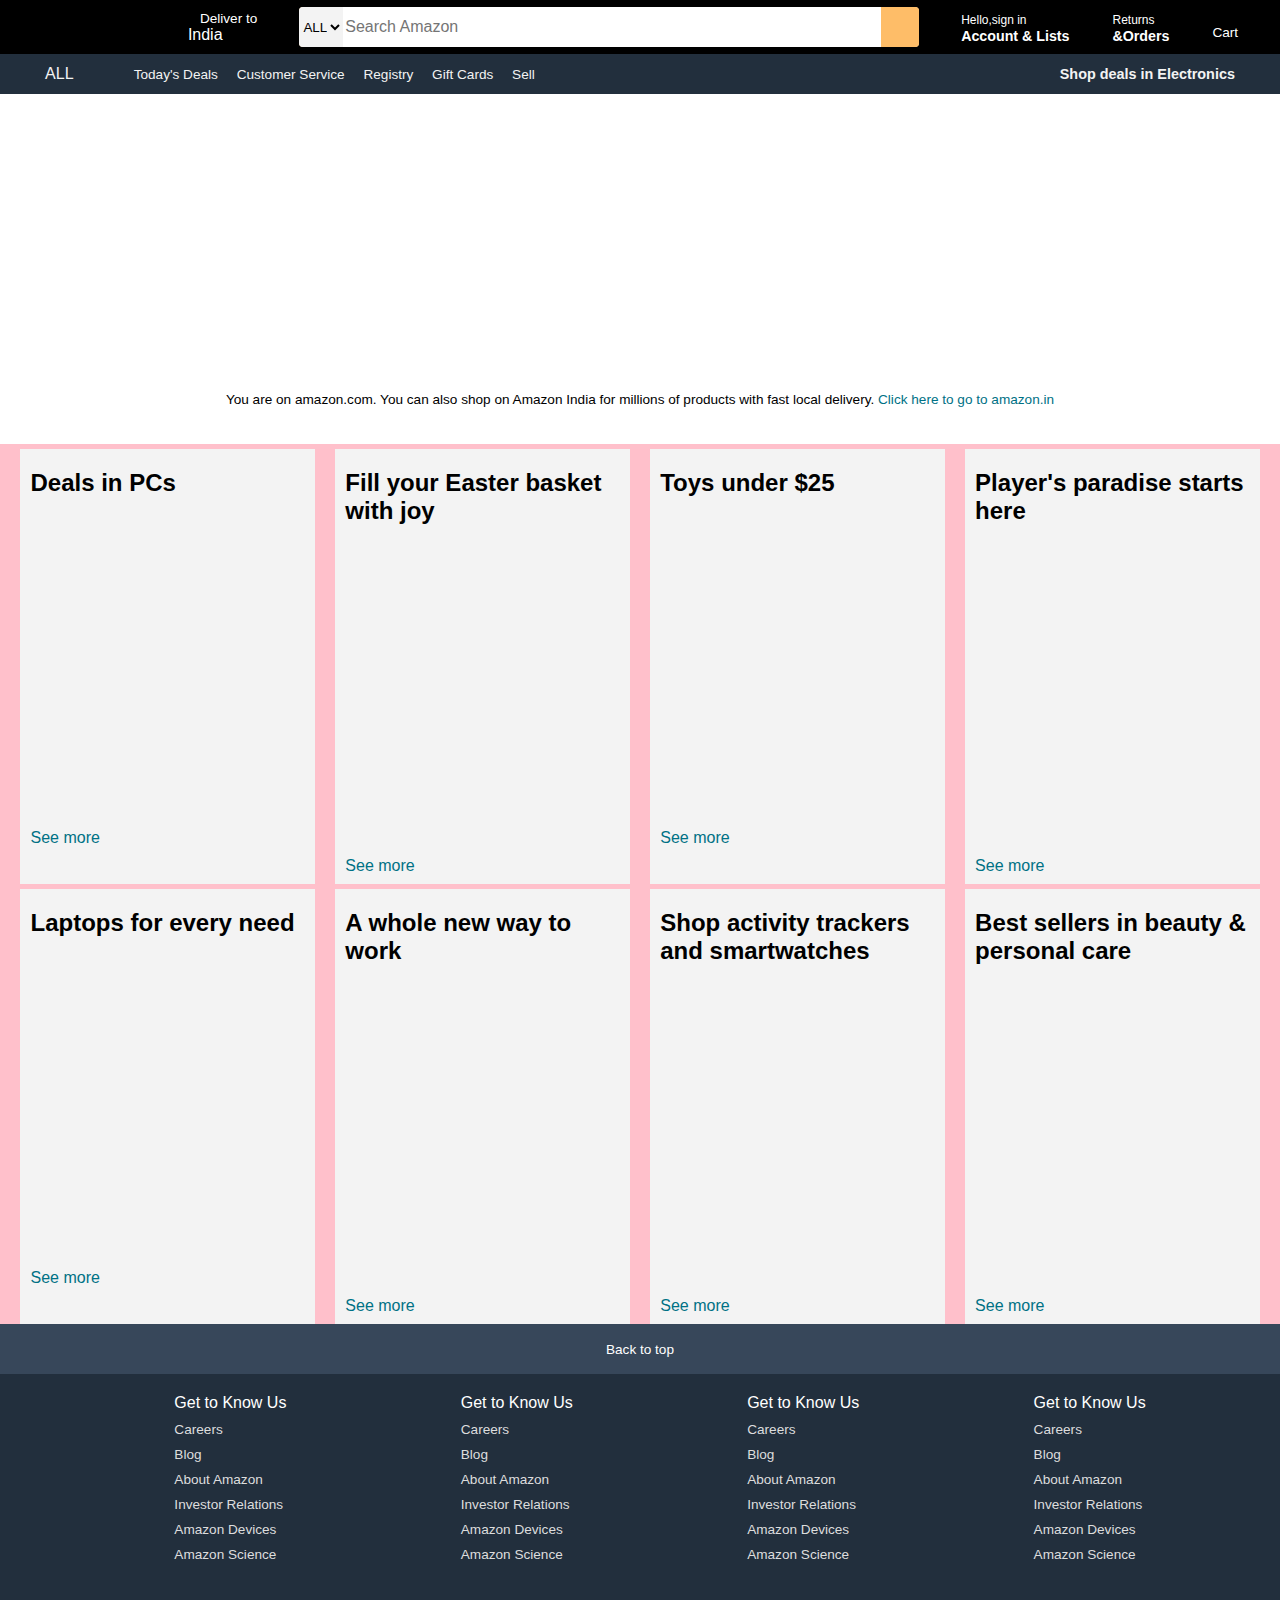
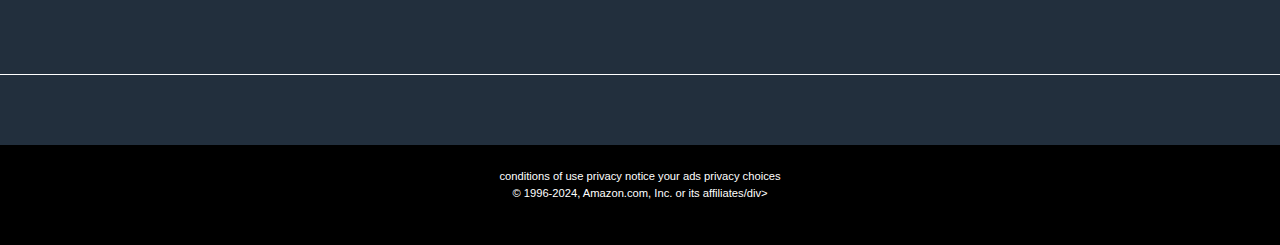
==== amazon.html @ 48b76c44 "Add files via upload" ====
<!DOCTYPE html>
<html lang="en">
<head>
    <meta charset="UTF-8">
    <meta name="viewport" content="width=device-width, initial-scale=1.0">
    <title>Amazon</title>
    <link rel="stylesheet" href="amazonstyle.css">
    <link rel="stylesheet" href="https://cdnjs.cloudflare.com/ajax/libs/font-awesome/6.5.1/css/all.min.css" integrity="sha512-DTOQO9RWCH3ppGqcWaEA1BIZOC6xxalwEsw9c2QQeAIftl+Vegovlnee1c9QX4TctnWMn13TZye+giMm8e2LwA==" crossorigin="anonymous" referrerpolicy="no-referrer" />
</head>
<body>
  <header>
    <div class="navbar " >
        <div class="classlogo border">
            <div class="logo">
            </div>
        </div>
        <div class="navaddress border">
            <p class="addfirst">Deliver to</p>
            <div class="addicon">
            <i class="fa-solid fa-location-dot"></i>
            <p class="addsecond">India</p>
        </div>
        </div>
        <div class="navsearch">
            <select class="searchselect">
            <option>ALL</option>

            </select>
            <input placeholder="Search Amazon" class="searchinput">
            <div class="searchicon">
                <i class="fa-solid fa-magnifying-glass"></i>
            </div>
        </div>
       <div class="navsignin border">
        <p><span>Hello,sign in</span></p>
        <p class="navsecond">Account & Lists</p>
       </div>
       <div class="navreturn border">
        <p><span>Returns</span></p>
        <p class="navsecond">&Orders</p>
       </div>

       <div class="navcart border">
        <i class="fa-solid fa-cart-shopping"></i>
        Cart
       </div>
    </div>
    <div class="pannel">
        <div class="pannelall">
            <i class="fa-solid fa-bars"></i>
            ALL
        </div>
        <div class="panneloptions">
            <p> Today's Deals</p>
            <p> Customer Service</p>
            <p> Registry</p>
            <p> Gift Cards</p>
            <p> Sell</p> 
        </div>
        <div class="panneldeals">
            Shop deals in Electronics
        </div>
    </div>
  </header>
  <div class="herosection">
    <div class="heromsg"><p>You are on amazon.com. You can also shop on Amazon India for millions of products with fast local delivery. <a>Click here to go to amazon.in</a></p>
    
    </div>
  </div>
  <div class="shopsection">
    <div class="box1 box">
        <div class="boxcontent"><h2>Deals in PCs</h2>
            <div class="boxing"  style="background-image: url(https://images-na.ssl-images-amazon.com/images/G/01/AmazonExports/Events/2023/EBF23/Fuji_Desktop_Single_image_EBF_2x_v1._SY608_CB573698005_.jpg);"></div>
            <a> See more</a></div>
    </div>
    <div class="box2 box"><div class="boxcontent"><h2>Fill your Easter basket with joy</h2>
        <div class="boxing"  style="background-image: url(https://images-na.ssl-images-amazon.com/images/G/01/AmazonExports/Events/2024/Easter/Fuji_Easter_Dash_card_2x_EN._SY608_CB581341381_.jpg);"></div>
        <a> See more</a></div></div>
    <div class="box3 box"><div class="boxcontent"><h2>Toys under $25</h2>
        <div class="boxing"  style="background-image: url(https://images-na.ssl-images-amazon.com/images/G/01/AmazonExports/Events/2023/EBF23/Fuji_Desktop_Single_image_EBF_2x_v3._SY608_CB573698005_.jpg);"></div>
        <a> See more</a></div></div>
    <div class="box4 box"><div class="boxcontent"><h2>Player's paradise starts here</h2>
        <div class="boxing"  style="background-image: url(https://images-na.ssl-images-amazon.com/images/G/01/US-hq/2023/img/Consumer_Electronics/XCM_CUTTLE_1546843_2940864_758x608_2X_en_US._SY608_CB613273467_.jpg);"></div>
        <a> See more</a></div></div>
        <div class="box5 box">
            <div class="boxcontent"><h2>Laptops for every need</h2>
                <div class="boxing"  style="background-image: url(https://images-na.ssl-images-amazon.com/images/G/01/us-manual-merchandising/XCM_CUTTLE_1622894_3373440_758x608_2X_en_size1_US._SY608_CB597469214_.jpg);"></div>
                <a> See more</a></div>
        </div>
        <div class="box6 box"><div class="boxcontent"><h2>A whole new way to work</h2>
            <div class="boxing"  style="background-image: url(https://images-na.ssl-images-amazon.com/images/G/01/US-hq/2023/img/Consumer_Electronics/XCM_CUTTLE_1622892_3373436_758x608_2X_en_US._SY608_CB597161294_.jpg);"></div>
            <a> See more</a></div></div>
        <div class="box7 box"><div class="boxcontent"><h2>Shop activity trackers and smartwatches</h2>
            <div class="boxing"  style="background-image: url(https://images-na.ssl-images-amazon.com/images/G/01/AmazonExports/Fuji/2021/September/DashboardCards/Fuji_Dash_SmartWatch_2X._SY608_CB639922111_.jpg);"></div>
            <a> See more</a></div></div>
        <div class="box8 box"><div class="boxcontent"><h2>Best sellers in beauty & personal care</h2>
            <div class="boxing"  style="background-image: url(https://m.media-amazon.com/images/I/51iMh82b5UL._AC_SY400_.jpg);"></div>
            <a> See more</a></div></div>
  </div>
  <footer>
    <div class="footpanel1">Back to top</div>
   <div class="footpanel2">
    <ul>
    <p>Get to Know Us</p>
    <a>Careers</a>
    <a>Blog</a>
    <a>About Amazon</a>
    <a>Investor Relations</a>
    <a>Amazon Devices</a>
    <a>Amazon Science</a>
    </ul>
    <ul>
    <p>Get to Know Us</p>
    <a>Careers</a>
    <a>Blog</a>
    <a>About Amazon</a>
    <a>Investor Relations</a>
    <a>Amazon Devices</a>
    <a>Amazon Science</a>
    </ul>
    <ul>
        <p>Get to Know Us</p>
        <a>Careers</a>
        <a>Blog</a>
        <a>About Amazon</a>
        <a>Investor Relations</a>
        <a>Amazon Devices</a>
        <a>Amazon Science</a>
        </ul>
    <ul>
                <p>Get to Know Us</p>
                <a>Careers</a>
                <a>Blog</a>
                <a>About Amazon</a>
                <a>Investor Relations</a>
                <a>Amazon Devices</a>
                <a>Amazon Science</a>
                </ul>
</div>  
<div class="footpanel3">
    <div class="logo"></div>
</div>
<div class="footpanel4"><div class="pages">
    <a>conditions of use </a>
    <a>privacy notice</a>
    <a> your ads privacy choices</a>
</div>
<div class="copyright">© 1996-2024, Amazon.com, Inc. or its affiliates/div></div>
</footer>
</body>
</html>
---- amazonstyle.css ----
*{
    margin: 0;
    font-family: Arial, Helvetica, sans-serif;
    border: border-box;
}
.navbar{
    height: 54px;
    background-color: black;
    display: flex;
    color: white;
    display: flex;
    align-items: center;
    justify-content: space-evenly;
    
}
.classlogo{
    height: 50px;
    width: 100px;
}
.logo{
    height: 50px;
    background-image: url("https://image-proxy.teamsi.com/?url=https://www.arkansasedc.com/images/default-source/default-album/amazon-dark-logo-png-transparent.png?sfvrsn=83e65452_0?fmt=jpeg&mode=crop&q=70");
background-size:cover ;
}
.border{
    border: 1px solid transparent;
}
.border:hover{
    border: 2px solid white;
}
.addfirst{
   
    font-size: 0.85rem;
    margin-left: 15px;
}
.addsecond{

    font-size: 1rem;
    margin-left: 3px;
}
.addicon{
    display: flex;
    align-items: center;
}
.navsearch{
    display: flex;
    justify-content: space-evenly;
    background-color: navajowhite;
    width: 620px;
    height: 40px;
    border-radius: 4px;
}
.searchselect{
    background-color: #f3f3f3;
    width: 50px;
    text-align: center;
    border-top-left-radius: 4px;
    border-bottom-left-radius: 4px;
    border: none;
}
.searchinput{
    width: 100%;
    font-size: 1rem;
    border: none;
}
.searchicon{
    width: 45px;
   display: flex;
   justify-content: center;
   align-items: center;
   font-size: 1.2rem;
   background-color: #febd68;
   border-bottom-right-radius: 4px;
   border-top-right-radius: 4px;
   color: #0f110f;
}
.navsearch:hover{
    border: 2px solid orange;
}
span{
    font-size: 0.75rem;
}
.navsecond{
    font-size: 0.89rem;
    font-weight: 700;
}
.navcart i{
 font-size: 30px;
}
.navcart{
    font-size: 0.85rem;
    font-weight: 40;
}
.pannel{
    height: 40px;
    background-color: #222f3d;
    display: flex;
    color: #f3f3f3;
    align-items: center;
    justify-content: space-evenly;
}
.panneloptions p{
    display: inline;
    margin-left: 15px;
}
.panneloptions{
    width: 70%;
    font-size: 0.85rem;
}
.panneldeals{
    font-size: 0.9rem;
    font-weight: 700;
}
.herosection{
    height: 350px;
    background-image: url("https://m.media-amazon.com/images/I/71VBt4eTg3L._SX3000_.jpg");
    background-size: cover;
    display: flex;
    justify-content: center;
    align-items: flex-end;
}
.heromsg{
    background-color: white;
    color:black;
    height: 40px;
    display: flex;
    align-items: center;
    justify-content: center;
    font-size: 0.85rem;
   width: 80%;
   margin-bottom: 25px;
}
.heromsg a{
    color: #007185;
}
.shopsection{
    display: flex;
    flex-wrap: wrap;
    justify-content: space-evenly;
    
    background-color: pink ;
}
.shopsection a{

    color: #007185;
}
.box{
    /*border: 2px solid black;*/
    height: 400px;
    width: 23%;
    background-color: #f3f3f3;
    padding: 20px 0px 15px;
    margin-top: 5px;
}
.boxing{
    height: 300px;
    background-size: cover;
    margin-top: 1rem;
    margin-bottom: 1rem;
}
.boxcontent{
   margin-left: 10px;
   margin-right: 10px;
}
.boxcontent p{
    color:#007185;
}
.footer{
    margin-top: 15px;
}
.footpanel1{
    background-color: #37475a;
    color: white;
    height: 50px;
    display: flex;
    justify-content: center;
    align-items: center;
    font-size: 0.85rem;
}
.footpanel2{
    background-color: #222f3d;
    color: white;
   height: 300px;
   display: flex;
   justify-content: space-evenly;
}
ul{
    margin-top: 20px;
}
ul a{
 display: block;
 font-size: 0.85rem;
 margin-top: 10px;
 color: #dddddd;
}
.footpanel3{
    background-color: #222f3d;
    color: white;
    border-top: 0.5px solid white;
    height: 70px;
    display: flex;
    justify-content: space-evenly;
    align-items: center;
}
.logo{
    height: 50px;
    background-image: url("https://image-proxy.teamsi.com/?url=https://www.arkansasedc.com/images/default-source/default-album/amazon-dark-logo-png-transparent.png?sfvrsn=83e65452_0?fmt=jpeg&mode=crop&q=70");
background-size:cover ;
width: 100px;
}
.footpanel4{
    background-color:black;
    color: white;
    height: 100px;
 

}
.pages{
font-size: 0.7rem;
text-align: center;
padding-top: 25px;
}
.copyright{
    padding-top: 5px;
    font-size: 0.7rem;
    text-align: center;
}
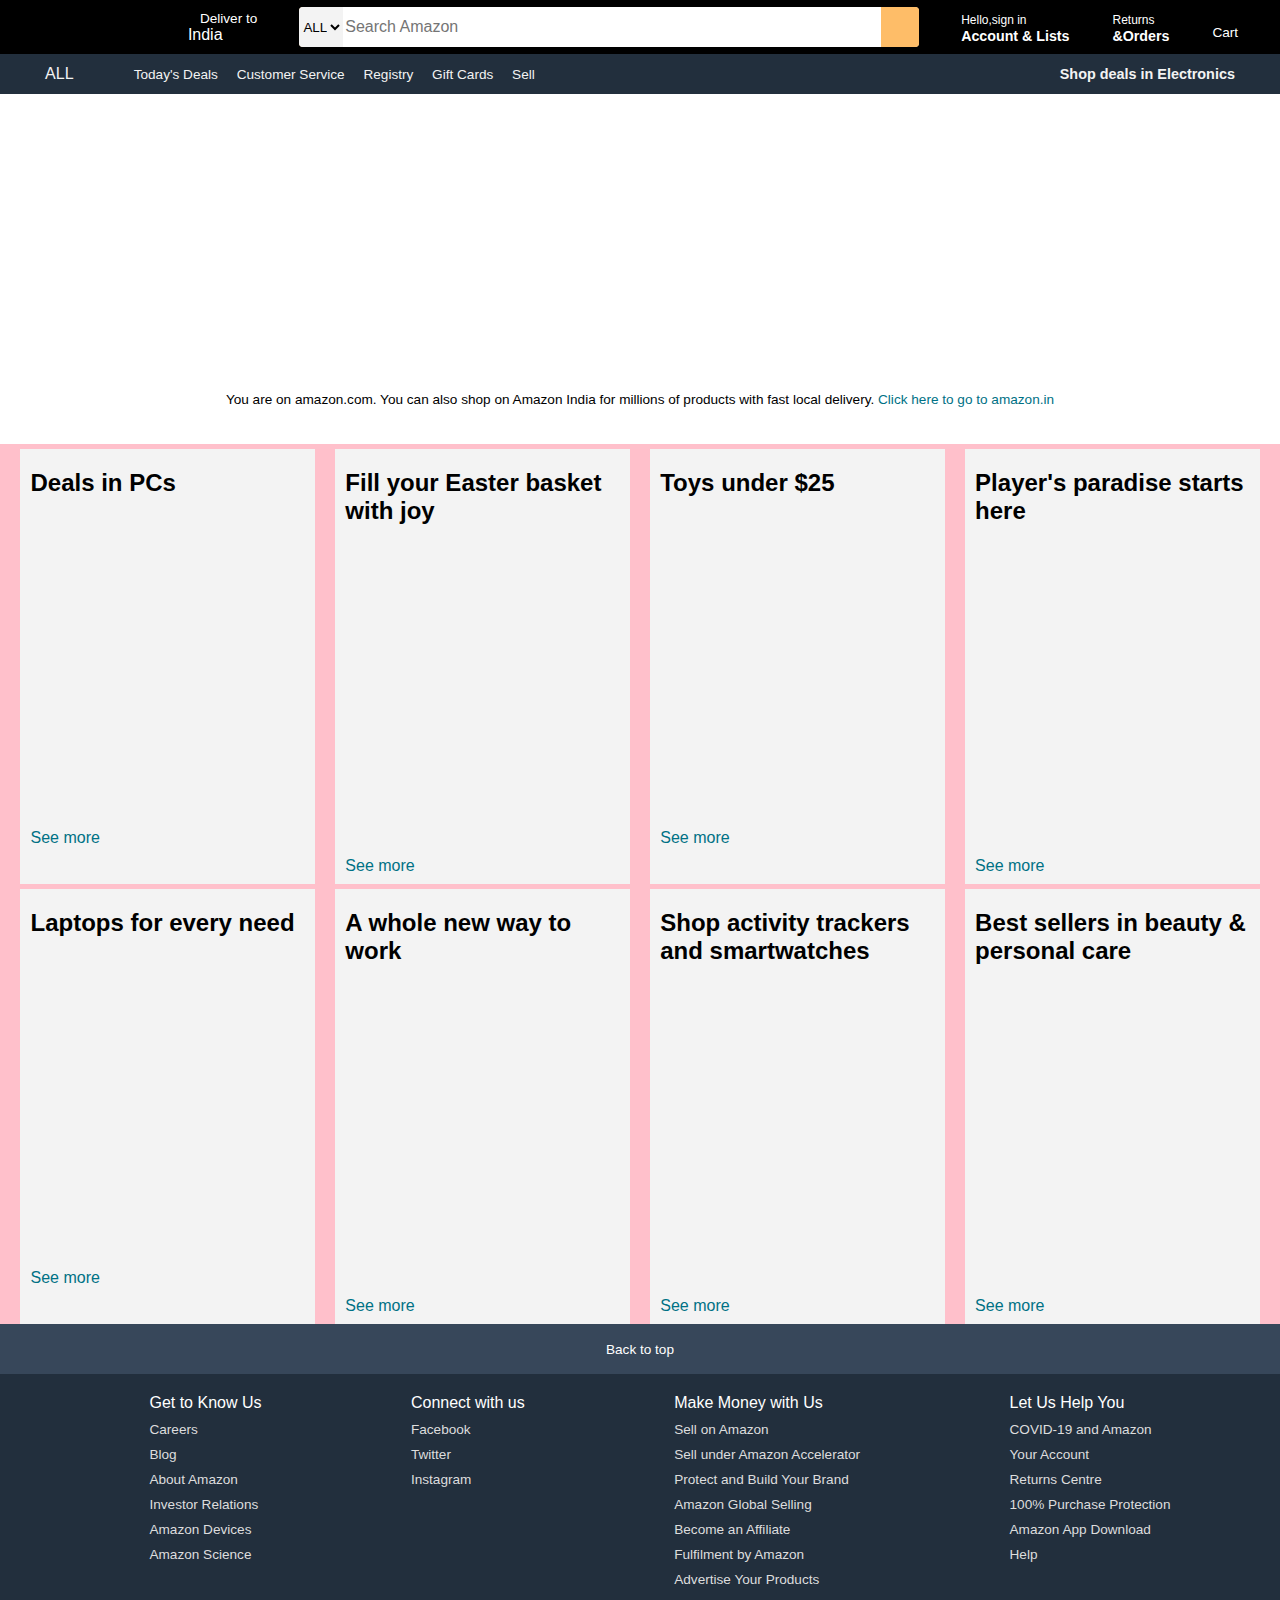
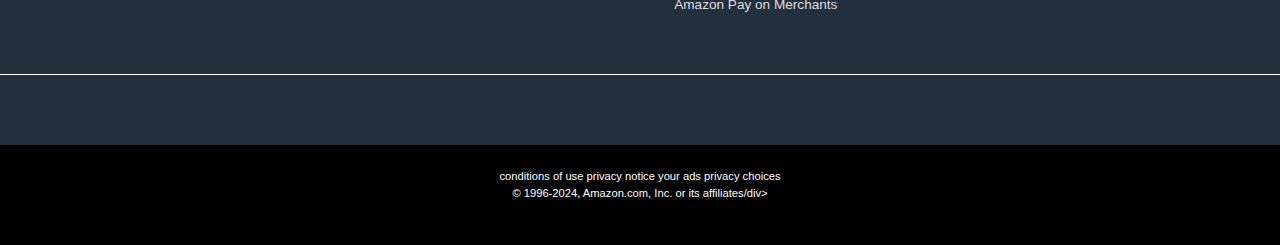
==== commit 065c4918: "Add files via upload" ====
--- a/amazon.html
+++ b/amazon.html
@@ -110,31 +110,32 @@
     <a>Amazon Science</a>
     </ul>
     <ul>
-    <p>Get to Know Us</p>
-    <a>Careers</a>
-    <a>Blog</a>
-    <a>About Amazon</a>
-    <a>Investor Relations</a>
-    <a>Amazon Devices</a>
-    <a>Amazon Science</a>
+    <p>Connect with us</p>
+    <a>Facebook</a>
+    <a>Twitter</a>
+    <a>Instagram</a>
     </ul>
     <ul>
-        <p>Get to Know Us</p>
-        <a>Careers</a>
-        <a>Blog</a>
-        <a>About Amazon</a>
-        <a>Investor Relations</a>
-        <a>Amazon Devices</a>
-        <a>Amazon Science</a>
+        <p>Make Money with Us</p>
+        <a>Sell on Amazon</a>
+        <a>Sell under Amazon Accelerator</a>
+        <a>Protect and Build Your Brand</a>
+        <a> Amazon Global Selling</a>
+        <a> Become an Affiliate</a>
+        <a> Fulfilment by Amazon</a>
+        <a> Advertise Your Products</a>
+        <a> Amazon Pay on Merchants</a>
+  
         </ul>
     <ul>
-                <p>Get to Know Us</p>
-                <a>Careers</a>
-                <a>Blog</a>
-                <a>About Amazon</a>
-                <a>Investor Relations</a>
-                <a>Amazon Devices</a>
-                <a>Amazon Science</a>
+                <p>	
+                    Let Us Help You</p>
+                    <a>COVID-19 and Amazon</a>
+                    <a>Your Account</a>
+                    <a>Returns Centre</a>
+                    <a>100% Purchase Protection</a>
+                    <a>Amazon App Download</a>
+                    <a>Help</a>
                 </ul>
 </div>  
 <div class="footpanel3">
